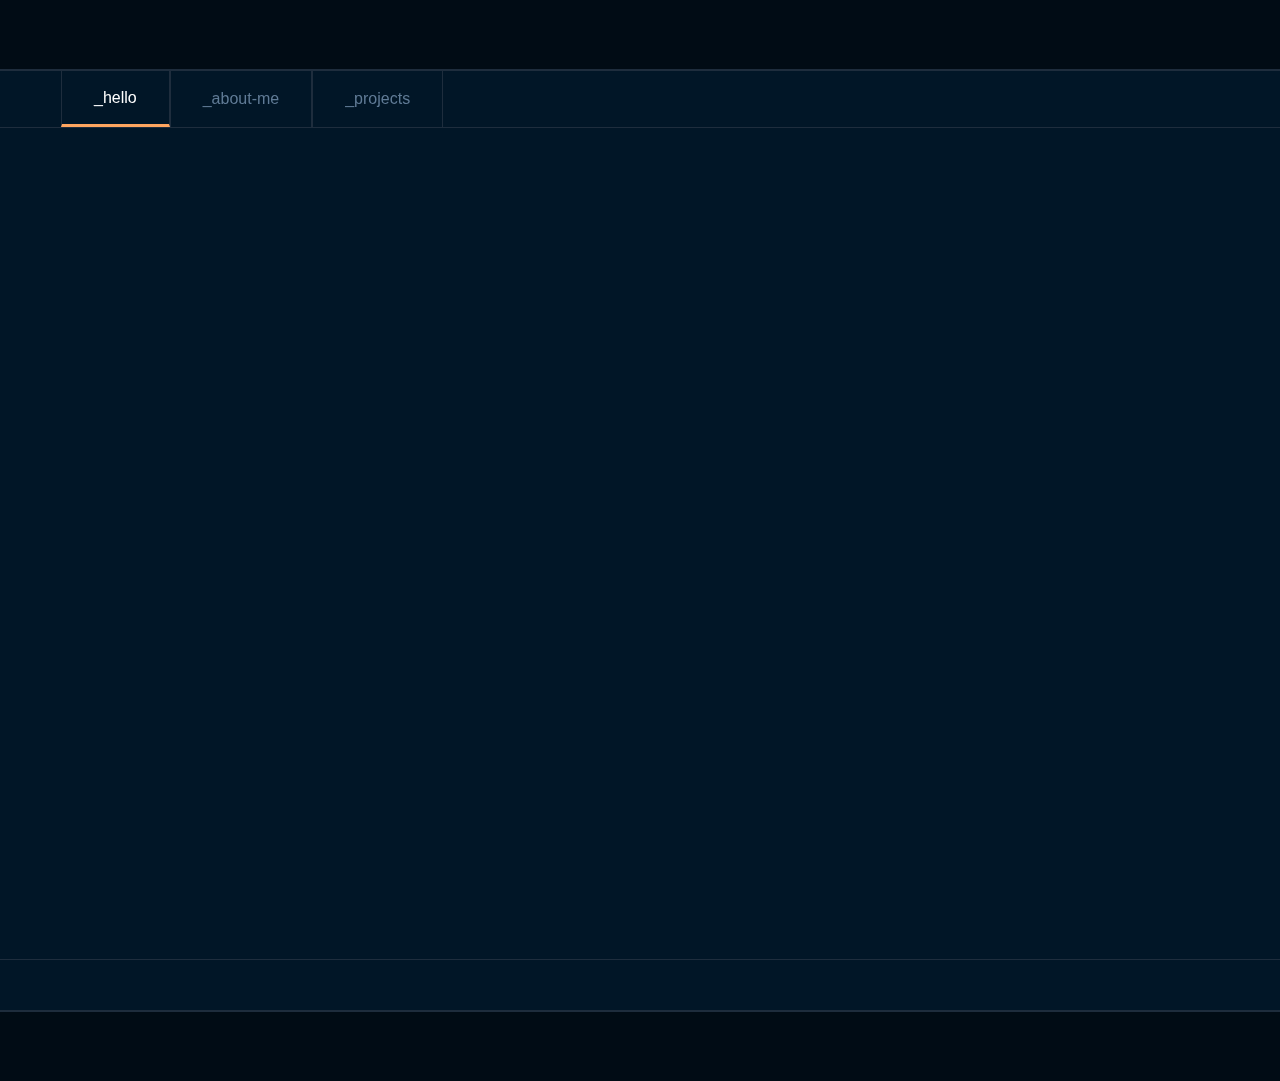
==== pages/about.html @ 3943d579 "Page d'acceuil réalisé" ====
<!DOCTYPE html>
<html lang="en">
<head>
  <meta charset="UTF-8">
  <meta name="viewport" content="width=device-width, initial-scale=1.0">
  <link rel="stylesheet" href="../css/about.css">
  <title>Acceuil</title>
</head>
<body>
  <div class="vs">

    <!-- Navigation bar -->
    <nav>
      <div class="section1">
        <div class="logo">
          <a href="#">patrick-loic</a>
        </div>
        <div class="link active">
          <a href="#">_hello</a>
        </div>
        <div class="link">
          <a href="#">_about-me</a>
        </div>
        <div class="link">
          <a href="#">_projects</a>
        </div>
       </div>
  
       <div class="contact link">
        <a href="#">_contact_me</a>
       </div>
    </nav>

    <main>
    
    </main>


    <!-- Footer -->
    <footer>
      <div class="section1">
        <div class="logo">
          <a href="#">connect with me :</a>
        </div>
        <div class="link">
          <a href="#"><img src="./assets/twitter.svg" alt=""></a>
        </div>
        <div class="link">
          <a href="#"><img src="./assets/facebook.svg" alt=""></a>
        </div>
       </div>
  
       <div class="contact link">
        <a href="#" style="margin-left: 23px;">@PatrickLoic-dev</a>
        <img src="./assets/Frame.svg" alt="" style="margin-left: 4.98px; margin-right: 22.09px;">
       </div>
    </footer>
  </div>
</body>
</html>
---- css/about.css ----
body{
    margin: 0;
    padding: 0;
    background-color: #010C15;
    display: flex;
    align-items: center;
    justify-content: center;
}

.vs {
    margin: 69px 69px 69px 69px;
    width: 1782px;
    height: 941.32px;
    flex-shrink: 0;
    border-radius: 8px;
    border: 1px solid #1E2D3D;
    background: #011627;
    overflow: hidden;
}

nav{
    width: 1782px;
    height: 56.191px;
    flex-shrink: 0;
    border: 1px solid #1E2D3D;
    display: flex;
    justify-content: space-between;
}

.section1{
    display: flex;
}

.logo{
    width: 311px;
    display: flex;
}

.logo>a{
    color: #607B96;
    margin:17.6px 17.6px 173px 22px ;
    font-family: 'Fira Code', sans-serif;
    font-size: 16px;
    font-style: normal;
    font-weight: 450;
    line-height: normal;
    text-decoration: none;
    cursor: pointer;
}

.link {
    border-left: 1px solid #1E2D3D;
    border-right: 1px solid #1E2D3D;
    display: flex;
    padding-left: 0px;
    justify-content: center;
    align-items: center;
    padding-top: 17.45px;
    padding-bottom: 17.45px;
    padding-right: 32px;
    padding-left: 32px;
}


.link.active{
    border-bottom: 3px solid #FEA55F;
}

.link.active>a{
    color: #FFF;
    font-family: 'Fira Code', sans-serif;
    font-size: 16px;
    font-style: normal;
    font-weight: 450;
    line-height: normal;
    text-decoration: none;
    cursor: pointer;
}


.link>a{
    color: #607B96;
    font-family: 'Fira Code', sans-serif;
    font-size: 16px;
    font-style: normal;
    font-weight: 450;
    line-height: normal;
    text-decoration: none;
    cursor: pointer;
}

/* Main */
main{
    height: 830.81px;
    width: 1782px;
    display: flex;
    justify-content: center;
    align-items: center;
}

.section-1{
    display: flex;
    flex-direction: column;
}

.section-1 p:nth-child(1){
    color: #E5E9F0;
    font-family: 'Fira Code', sans-serif;
    font-size: 18px;
    font-style: normal;
    font-weight: 450;
    line-height: normal;
    margin: 0;
}
.section-1 p:nth-child(2){
    color: #E5E9F0;
    font-family: 'Fira Code', sans-serif;
    font-size: 62px;
    font-style: normal;
    font-weight: 400;
    line-height: normal;
    margin: 0;
}
.section-1 p:nth-child(3){
    color: #4D5BCE;
    font-family: 'Fira Code', sans-serif;
    font-size: 32px;
    font-style: normal;
    font-weight: 450;
    line-height: normal;
    margin-top: 0;
    margin-bottom: 81.07px;
}
.section-1 p:nth-child(4){
    color: #607B96;
    font-family: 'Fira Code', sans-serif;
    font-size: 16px;
    font-style: normal;
    font-weight: 450;
    line-height: normal;
    margin-bottom: 9.67px;
}
.section-1 p:nth-child(5){
    color: #607B96;
    font-family: 'Fira Code', sans-serif;
    font-size: 16px;
    font-style: normal;
    font-weight: 450;
    line-height: normal;
    margin-top: 0;
    margin-bottom: 9.67px;
}
.section-1 p:nth-child(6){
    font-family: 'Fira Code', sans-serif;
    font-size: 16px;
    font-style: normal;
    font-weight: 450;
    line-height: normal;
    margin: 0;
    color: #FFF;
}

.section-1 p:nth-child(6) span:nth-child(1){
    color: #4D5BCE;
font-family: 'Fira Code', sans-serif;
font-size: 16px;
font-style: normal;
font-weight: 500;
line-height: normal;
}

.section-1 p:nth-child(6) span:nth-child(2){
    color: #43D9AD;
    font-family: 'Fira Code', sans-serif;
    font-size: 16px;
    font-style: normal;
    font-weight: 500;
    line-height: normal;
}

.section-1 p:nth-child(6) span:nth-child(3){
    color: #E99287;
    font-family: 'Fira Code', sans-serif;
    font-size: 16px;
    font-style: normal;
    font-weight: 500;
    line-height: normal;
}


.circle{
    background-color: #43D9AD;
    opacity: 0.4;
    filter: blur(87px);
    width: 454px;
    height: 492px;
    transform: rotate(-94.305deg);
    flex-shrink: 0;
    position: absolute;
    top: 140px;
    z-index: 1;
}

.circle2{
    width: 454px;
    height: 492px;
    transform: rotate(13.508deg);
    flex-shrink: 0;
    background-color: #4D5BCE;
    opacity: 0.4;
    filter: blur(87px);
    position: absolute;
    right: 340px;
    z-index: 2;
}

.slider{
    margin-left: 110px;
}

.card{
    width: 560px;
    height: 182px;
    flex-shrink: 0;
    background: url(../assets/code-snippet2.svg), lightgray 100% / cover no-repeat;
    border-radius: 14px;
    z-index: 1000;
}





/* Footer */
footer{
    display: flex;
    width: 1782px;
    height: 49.742px;
    flex-shrink: 0;
    border: 1px solid #1E2D3D;
    display: flex;
    justify-content: space-between;
    overflow: hidden;

}

footer .link{
    padding: 0;
    color: none;
}

footer .link img:nth-child(1){
    margin-top: 11px;
    margin-bottom: 11px;
    margin-left: 14px;
    margin-right: 14px;
}

footer .logo{
    width: 186px;
    height: 49.74px;
    display: flex;
}

footer .logo>a{
    color: #607B96;
    font-family: 'Fira Code', sans-serif;
    font-size: 16px;
    font-style: normal;
    font-weight: 450;
    line-height: normal;
    text-decoration: none;
    cursor: pointer;
}
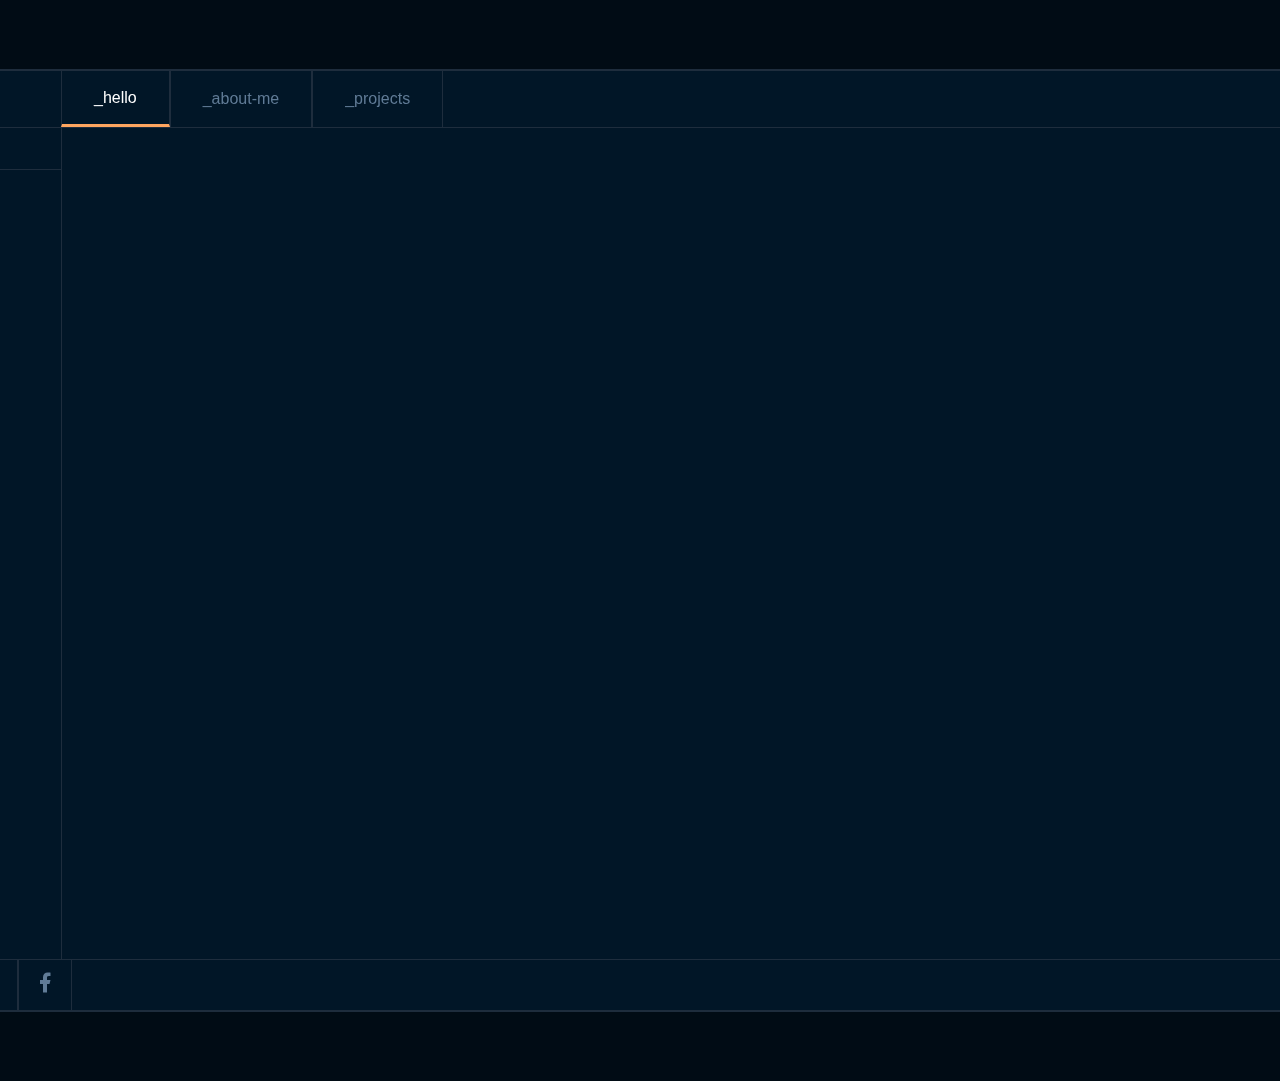
==== commit 92cd6b61: "Ajout de la page à propos de moi" ====
--- a/pages/about.html
+++ b/pages/about.html
@@ -32,7 +32,49 @@
     </nav>
 
     <main>
-    
+        <div class="utilsbar">
+            <img src="../assets/professional-info-icon.svg" alt="">
+            <img src="../assets/personal-info-icon.svg" alt="">
+            <img src="../assets/hobbies-icon.svg" alt="">
+        </div>
+
+        <div class="taskbar">
+            <div class="personal_info">
+                <div class="head">
+                    <img src="../assets/arrow-down.svg" alt="">
+                    <p>personal-info</p>  
+                </div>
+                <div class="dropdown-btn">
+                    <img src="../assets/arrow-right.svg" alt="" style="margin-left: 16.75px;" class="arrow" >
+                    <img src="../assets/folder-orange.svg" alt="" style="margin-left: 13.11px;">
+                    <p style="margin-left: 4.92px;">bio</p>
+                  </div>
+                  <div class="dropdown-container">
+                    <a href="#"><img src="../assets/markdown.svg" alt="" style="margin-right: 8.35px;">bio</a>
+                  </div>
+
+                  <div class="dropdown-btn2">
+                    <img src="../assets/arrow-right.svg" alt="" style="margin-left: 16.75px;" class="arrow">
+                    <img src="../assets/folder-green.svg" alt="" style="margin-left: 13.11px;">
+                    <p style="margin-left: 4.92px;">interests   </p>
+                  </div>
+                  <div class="dropdown-container">
+                    <a href="#"><img src="../assets/markdown.svg" alt="" style="margin-right: 8.35px;">hobbies</a>
+                  </div>
+
+
+                  <div class="dropdown-btn3">
+                    <img src="../assets/arrow-right.svg" alt="" style="margin-left: 16.75px;" class="arrow">
+                    <img src="../assets/folder-blue.svg" alt="" style="margin-left: 13.11px;">
+                    <p style="margin-left: 4.92px;">education</p>
+                  </div>
+                  <div class="dropdown-container">
+                    <a href="#"><img src="../assets/markdown.svg" alt="" style="margin-right: 8.35px;">high-school</a>
+                    <a href="#"><img src="../assets/markdown.svg" alt="" style="margin-right: 8.35px;">university</a>
+                  </div>
+            </div>
+
+        </div>
     </main>
 
 
@@ -43,18 +85,22 @@
           <a href="#">connect with me :</a>
         </div>
         <div class="link">
-          <a href="#"><img src="./assets/twitter.svg" alt=""></a>
+          <a href="#"><img src="../assets/twitter.svg" alt=""></a>
         </div>
         <div class="link">
-          <a href="#"><img src="./assets/facebook.svg" alt=""></a>
+          <a href="#"><img src="../assets/facebook.svg" alt=""></a>
         </div>
        </div>
   
        <div class="contact link">
         <a href="#" style="margin-left: 23px;">@PatrickLoic-dev</a>
-        <img src="./assets/Frame.svg" alt="" style="margin-left: 4.98px; margin-right: 22.09px;">
+        <img src="../assets/Frame.svg" alt="" style="margin-left: 4.98px; margin-right: 22.09px;">
        </div>
     </footer>
   </div>
+
+
+
+  <script src="../js/about.js"></script>
 </body>
 </html>--- a/css/about.css
+++ b/css/about.css
@@ -4,6 +4,7 @@
     background-color: #010C15;
     display: flex;
     align-items: center;
+    text-decoration: none;
     justify-content: center;
 }
 
@@ -94,138 +95,142 @@
     height: 830.81px;
     width: 1782px;
     display: flex;
-    justify-content: center;
-    align-items: center;
-}
-
-.section-1{
+}
+
+.utilsbar{
+    height: 100%;
     display: flex;
     flex-direction: column;
-}
-
-.section-1 p:nth-child(1){
-    color: #E5E9F0;
-    font-family: 'Fira Code', sans-serif;
-    font-size: 18px;
-    font-style: normal;
-    font-weight: 450;
-    line-height: normal;
-    margin: 0;
-}
-.section-1 p:nth-child(2){
-    color: #E5E9F0;
-    font-family: 'Fira Code', sans-serif;
-    font-size: 62px;
-    font-style: normal;
-    font-weight: 400;
-    line-height: normal;
-    margin: 0;
-}
-.section-1 p:nth-child(3){
-    color: #4D5BCE;
-    font-family: 'Fira Code', sans-serif;
-    font-size: 32px;
-    font-style: normal;
-    font-weight: 450;
-    line-height: normal;
-    margin-top: 0;
-    margin-bottom: 81.07px;
-}
-.section-1 p:nth-child(4){
-    color: #607B96;
-    font-family: 'Fira Code', sans-serif;
-    font-size: 16px;
-    font-style: normal;
-    font-weight: 450;
-    line-height: normal;
-    margin-bottom: 9.67px;
-}
-.section-1 p:nth-child(5){
-    color: #607B96;
-    font-family: 'Fira Code', sans-serif;
-    font-size: 16px;
-    font-style: normal;
-    font-weight: 450;
-    line-height: normal;
-    margin-top: 0;
-    margin-bottom: 9.67px;
-}
-.section-1 p:nth-child(6){
-    font-family: 'Fira Code', sans-serif;
-    font-size: 16px;
-    font-style: normal;
-    font-weight: 450;
-    line-height: normal;
-    margin: 0;
-    color: #FFF;
-}
-
-.section-1 p:nth-child(6) span:nth-child(1){
-    color: #4D5BCE;
-font-family: 'Fira Code', sans-serif;
-font-size: 16px;
-font-style: normal;
-font-weight: 500;
-line-height: normal;
-}
-
-.section-1 p:nth-child(6) span:nth-child(2){
-    color: #43D9AD;
-    font-family: 'Fira Code', sans-serif;
-    font-size: 16px;
-    font-style: normal;
-    font-weight: 500;
-    line-height: normal;
-}
-
-.section-1 p:nth-child(6) span:nth-child(3){
-    color: #E99287;
-    font-family: 'Fira Code', sans-serif;
-    font-size: 16px;
-    font-style: normal;
-    font-weight: 500;
-    line-height: normal;
-}
-
-
-.circle{
-    background-color: #43D9AD;
-    opacity: 0.4;
-    filter: blur(87px);
-    width: 454px;
-    height: 492px;
-    transform: rotate(-94.305deg);
-    flex-shrink: 0;
-    position: absolute;
-    top: 140px;
-    z-index: 1;
-}
-
-.circle2{
-    width: 454px;
-    height: 492px;
-    transform: rotate(13.508deg);
-    flex-shrink: 0;
-    background-color: #4D5BCE;
-    opacity: 0.4;
-    filter: blur(87px);
-    position: absolute;
-    right: 340px;
-    z-index: 2;
-}
-
-.slider{
-    margin-left: 110px;
-}
-
-.card{
-    width: 560px;
-    height: 182px;
-    flex-shrink: 0;
-    background: url(../assets/code-snippet2.svg), lightgray 100% / cover no-repeat;
-    border-radius: 14px;
-    z-index: 1000;
-}
+    border-right: 1px solid #1E2D3D;
+    padding-left: 24px;
+    padding-right: 20px;
+}
+
+.utilsbar img{
+    margin-top: 33px;
+    margin-bottom: 33px;
+    cursor: pointer;
+}
+
+.taskbar{
+    height: 100%;
+    width: 243px;
+    display: flex;
+    flex-direction: column;
+    border-right: 1px solid #1E2D3D;
+}
+
+.personal_info .head{
+    display: flex;
+    align-items: center;
+    justify-content: start;
+    height: 40.6px;
+    border-bottom: 1px solid #1E2D3D;
+    color: #FFF;
+    font-family: 'Fira Code', sans-serif;
+    font-size: 16px;
+    font-style: normal;
+    font-weight: 400;
+    line-height: normal;
+}
+
+.head img {
+    transform: rotate(-90deg);
+    margin-right: 7.63px; 
+    margin-left: 14.5px; 
+    cursor: pointer;
+}
+
+.head img:hover{
+    transform: rotate(-0deg);
+    transition: all 0.2s ease-in-out;
+}
+
+.dropdown-btn{
+    display: flex;
+    align-items: center;
+    cursor: pointer;
+}
+
+.dropdown-btn img:nth-child(1):hover{
+    transition: all 0.2s ease-in-out;
+    transform: rotate(90deg);
+}
+
+.dropdown-btn p{
+    color: #FFF;
+    font-family: 'Fira Code', sans-serif;
+    font-size: 16px;
+    font-style: normal;
+    font-weight: 400;
+    line-height: normal;
+    cursor: pointer;
+}
+
+.dropdown-btn2{
+    display: flex;
+    align-items: center;
+    cursor: pointer;
+}
+
+.dropdown-btn2 img:nth-child(1):hover{
+    transition: all 0.2s ease-in-out;
+    transform: rotate(90deg);
+}
+
+
+.dropdown-btn2 p{
+    color: #FFF;
+    font-family: 'Fira Code', sans-serif;
+    font-size: 16px;
+    font-style: normal;
+    font-weight: 400;
+    line-height: normal;
+    cursor: pointer;
+}
+
+.dropdown-btn3{
+    display: flex;
+    align-items: center;
+    cursor: pointer;
+}
+
+.dropdown-btn3 img:nth-child(1):hover{
+    transition: all 0.2s ease-in-out;
+    transform: rotate(90deg);
+}
+
+
+.dropdown-btn3 p{
+    color: #FFF;
+    font-family: 'Fira Code', sans-serif;
+    font-size: 16px;
+    font-style: normal;
+    font-weight: 400;
+    line-height: normal;
+    cursor: pointer;
+}
+
+.dropdown-container {
+  display: none;
+  padding-left: 8px;
+  cursor: pointer;
+}
+
+.dropdown-container a {
+    text-decoration: none;
+    color: #607B96;
+    font-family: 'Fira Code', sans-serif;
+    font-size: 16px;
+    font-style: normal;
+    font-weight: 400;
+    line-height: normal;
+    margin-bottom: 8.01px;
+    display: flex;
+    align-items: center;
+    cursor: pointer;
+}
+
 
 
 
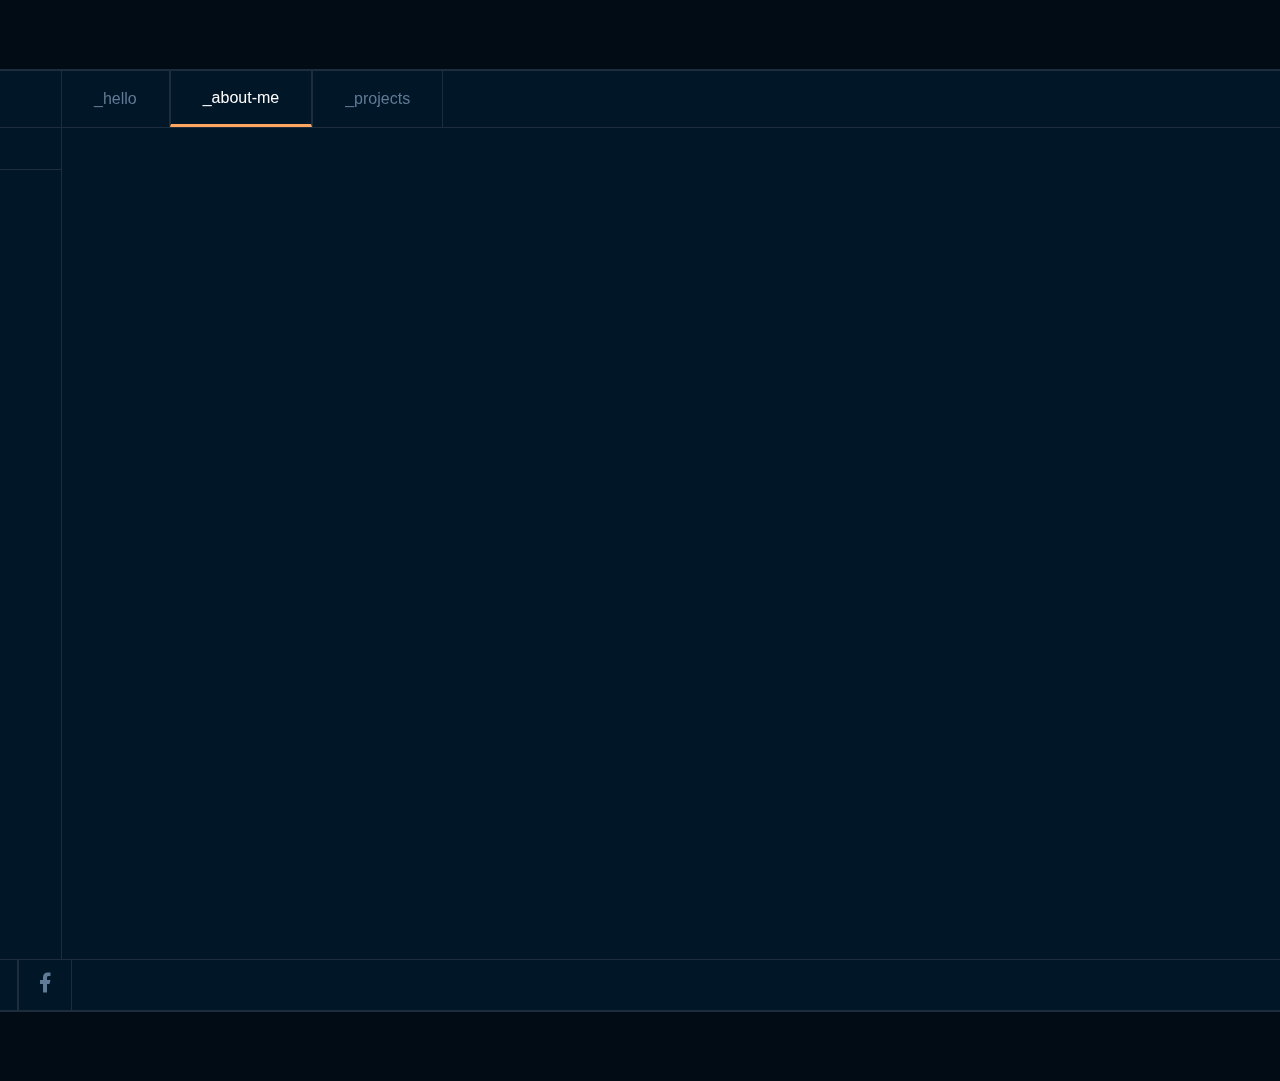
==== commit a4d8a448: "Ajout d'un pointeur personalisé" ====
--- a/pages/about.html
+++ b/pages/about.html
@@ -4,7 +4,7 @@
   <meta charset="UTF-8">
   <meta name="viewport" content="width=device-width, initial-scale=1.0">
   <link rel="stylesheet" href="../css/about.css">
-  <title>Acceuil</title>
+  <title>About me</title>
 </head>
 <body>
   <div class="vs">
@@ -13,12 +13,12 @@
     <nav>
       <div class="section1">
         <div class="logo">
-          <a href="#">patrick-loic</a>
+          <a href="../index.html">patrick-loic</a>
+        </div>
+        <div class="link">
+          <a href="../index.html">_hello</a>
         </div>
         <div class="link active">
-          <a href="#">_hello</a>
-        </div>
-        <div class="link">
           <a href="#">_about-me</a>
         </div>
         <div class="link">
@@ -31,13 +31,17 @@
        </div>
     </nav>
 
+    <!-- Main content -->
     <main>
+
+            <!-- Main utility navigation bar -->
         <div class="utilsbar">
             <img src="../assets/professional-info-icon.svg" alt="">
             <img src="../assets/personal-info-icon.svg" alt="">
             <img src="../assets/hobbies-icon.svg" alt="">
         </div>
 
+            <!-- Main folder navigation bar -->
         <div class="taskbar">
             <div class="personal_info">
                 <div class="head">
--- a/css/about.css
+++ b/css/about.css
@@ -6,6 +6,7 @@
     align-items: center;
     text-decoration: none;
     justify-content: center;
+    cursor: url(../assets/Whitecursor.png), auto;
 }
 
 .vs {
@@ -46,7 +47,7 @@
     font-weight: 450;
     line-height: normal;
     text-decoration: none;
-    cursor: pointer;
+    cursor: url(../assets/mousePointer.png), auto;
 }
 
 .link {
@@ -75,7 +76,7 @@
     font-weight: 450;
     line-height: normal;
     text-decoration: none;
-    cursor: pointer;
+    cursor: url(../assets/mousePointer.png), auto;
 }
 
 
@@ -87,7 +88,7 @@
     font-weight: 450;
     line-height: normal;
     text-decoration: none;
-    cursor: pointer;
+    cursor: url(../assets/mousePointer.png), auto;
 }
 
 /* Main */
@@ -109,7 +110,7 @@
 .utilsbar img{
     margin-top: 33px;
     margin-bottom: 33px;
-    cursor: pointer;
+    cursor: url(../assets/mousePointer.png), auto;
 }
 
 .taskbar{
@@ -138,7 +139,7 @@
     transform: rotate(-90deg);
     margin-right: 7.63px; 
     margin-left: 14.5px; 
-    cursor: pointer;
+    cursor: url(../assets/mousePointer.png), auto;
 }
 
 .head img:hover{
@@ -149,7 +150,7 @@
 .dropdown-btn{
     display: flex;
     align-items: center;
-    cursor: pointer;
+    cursor: url(../assets/mousePointer.png), auto;
 }
 
 .dropdown-btn img:nth-child(1):hover{
@@ -164,13 +165,13 @@
     font-style: normal;
     font-weight: 400;
     line-height: normal;
-    cursor: pointer;
+    cursor: url(../assets/mousePointer.png), auto;
 }
 
 .dropdown-btn2{
     display: flex;
     align-items: center;
-    cursor: pointer;
+    cursor: url(../assets/mousePointer.png), auto;
 }
 
 .dropdown-btn2 img:nth-child(1):hover{
@@ -186,13 +187,13 @@
     font-style: normal;
     font-weight: 400;
     line-height: normal;
-    cursor: pointer;
+    cursor: url(../assets/mousePointer.png), auto;
 }
 
 .dropdown-btn3{
     display: flex;
     align-items: center;
-    cursor: pointer;
+    cursor: url(../assets/mousePointer.png), auto;
 }
 
 .dropdown-btn3 img:nth-child(1):hover{
@@ -208,13 +209,13 @@
     font-style: normal;
     font-weight: 400;
     line-height: normal;
-    cursor: pointer;
+    cursor: url(../assets/mousePointer.png), auto;
 }
 
 .dropdown-container {
   display: none;
   padding-left: 8px;
-  cursor: pointer;
+  cursor: url(../assets/mousePointer.png), auto;
 }
 
 .dropdown-container a {
@@ -228,7 +229,7 @@
     margin-bottom: 8.01px;
     display: flex;
     align-items: center;
-    cursor: pointer;
+    cursor: url(../assets/mousePointer.png), auto;
 }
 
 
@@ -275,5 +276,5 @@
     font-weight: 450;
     line-height: normal;
     text-decoration: none;
-    cursor: pointer;
+    cursor: url(../assets/mousePointer.png), auto;
 }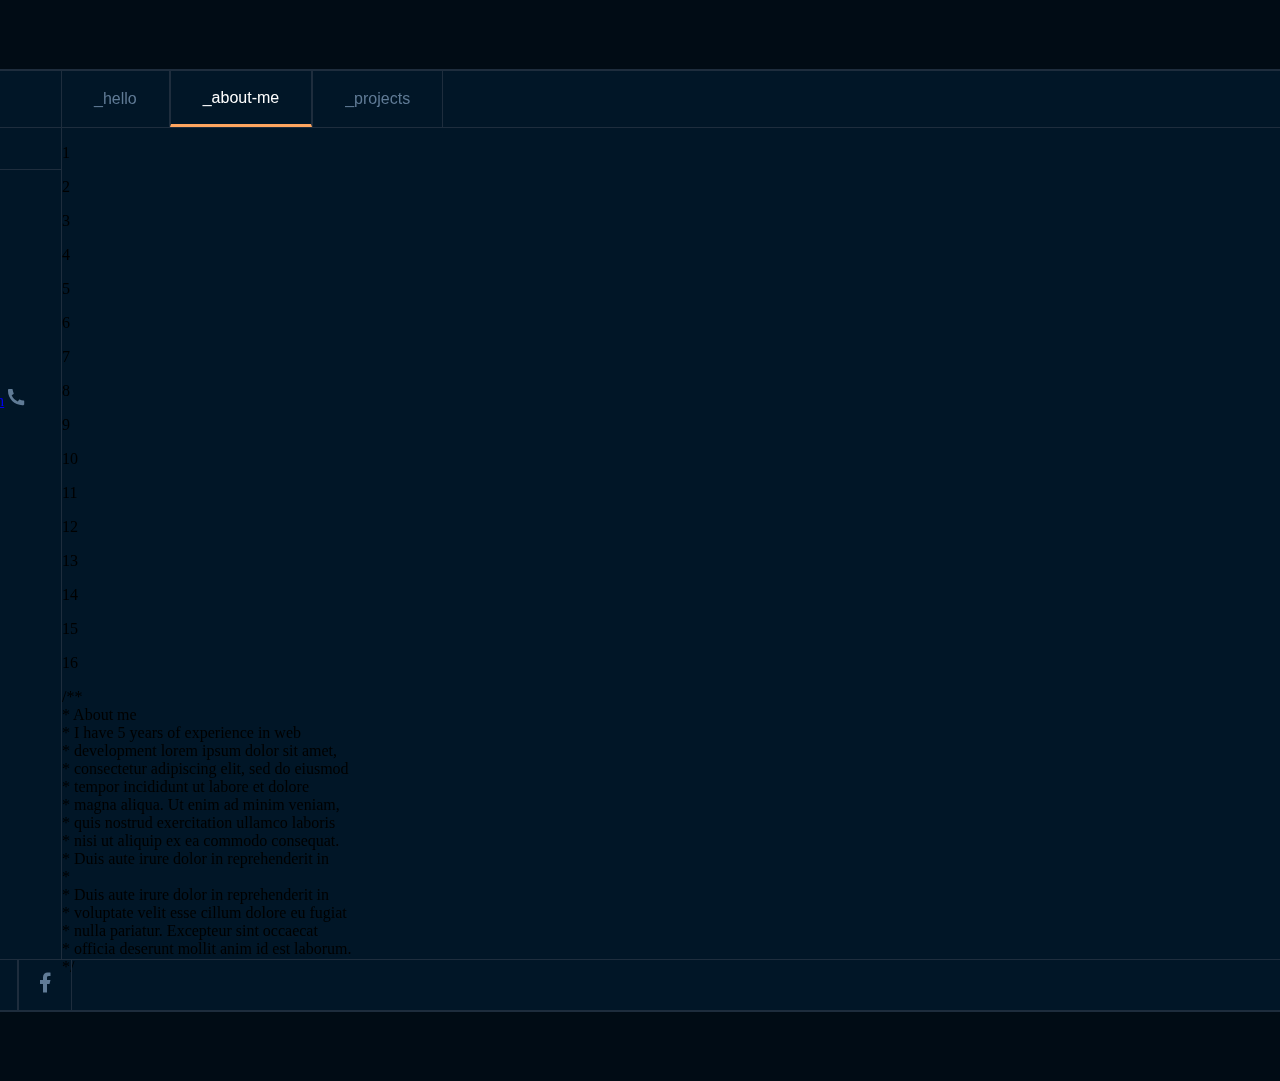
==== commit 1832a5b2: "Maquettage de la section projet terminé" ====
--- a/pages/about.html
+++ b/pages/about.html
@@ -22,12 +22,12 @@
           <a href="#">_about-me</a>
         </div>
         <div class="link">
-          <a href="#">_projects</a>
+          <a href="./projects.html">_projects</a>
         </div>
        </div>
   
        <div class="contact link">
-        <a href="#">_contact_me</a>
+        <a href="./contact.html">_contact_me</a>
        </div>
     </nav>
 
@@ -78,6 +78,67 @@
                   </div>
             </div>
 
+            <div class="contact_info">
+                <div class="head">
+                    <img src="../assets/arrow-down.svg" alt="">
+                    <p>contacts</p>  
+                </div>
+                <div class="content">
+                    <a href="#"  style="margin-top: 21.9px;"><img src="../assets/mail-icon.svg" alt=""  style="margin-right: 8.28px;">kangueloic9@gmail.com</a>
+                    <a href="#"><img src="../assets/phone-icon.svg" alt="" style="margin-right: 8.28px;">+237 698-800-797</a>
+                </div>
+            </div>
+
+        </div>
+
+
+        <!-- Main editor -->
+        <div class="editor">
+            <div class="me">
+                <div class="tab">
+                </div>
+                <div class="lines">
+                    <div class="linenumbers">
+                        <p>1</p>
+                        <p>2</p>
+                        <p>3</p>
+                        <p>4</p>
+                        <p>5</p>
+                        <p>6</p>
+                        <p>7</p>
+                        <p>8</p>
+                        <p>9</p>
+                        <p>10</p>
+                        <p>11</p>
+                        <p>12</p>
+                        <p>13</p>
+                        <p>14</p>
+                        <p>15</p>
+                        <p>16</p>
+                    </div>
+                    <div class="text">
+                        /**
+                        <br>* About me
+                        <br>* I have 5 years of еxperience in web
+                        <br>* development lorem ipsum dolor sit amet, 
+                        <br>* consectetur adipiscing elit, sed do eiusmod
+                        <br>* tempor incididunt ut labore et dolore
+                        <br>* magna aliqua. Ut enim ad minim veniam,
+                        <br>* quis nostrud exercitation ullamco laboris
+                        <br>* nisi ut aliquip ex ea commodo consequat.
+                        <br>* Duis aute irure dolor in reprehenderit in
+                        <br>*
+                        <br>* Duis aute irure dolor in reprehenderit in
+                        <br>* voluptate velit esse cillum dolore eu fugiat 
+                        <br>* nulla pariatur. Excepteur sint occaecat 
+                        <br>* officia deserunt mollit anim id est laborum.
+                        <br>*/
+                    </div>
+                </div>
+            </div>
+
+
+
         </div>
     </main>
 
@@ -86,7 +147,7 @@
     <footer>
       <div class="section1">
         <div class="logo">
-          <a href="#">connect with me :</a>
+          <a href="#">find me in:</a>
         </div>
         <div class="link">
           <a href="#"><img src="../assets/twitter.svg" alt=""></a>
@@ -97,7 +158,7 @@
        </div>
   
        <div class="contact link">
-        <a href="#" style="margin-left: 23px;">@PatrickLoic-dev</a>
+        <a href="https://github.com/PatrickLoic-dev" style="margin-left: 23px;">@PatrickLoic-dev</a>
         <img src="../assets/Frame.svg" alt="" style="margin-left: 4.98px; margin-right: 22.09px;">
        </div>
     </footer>
